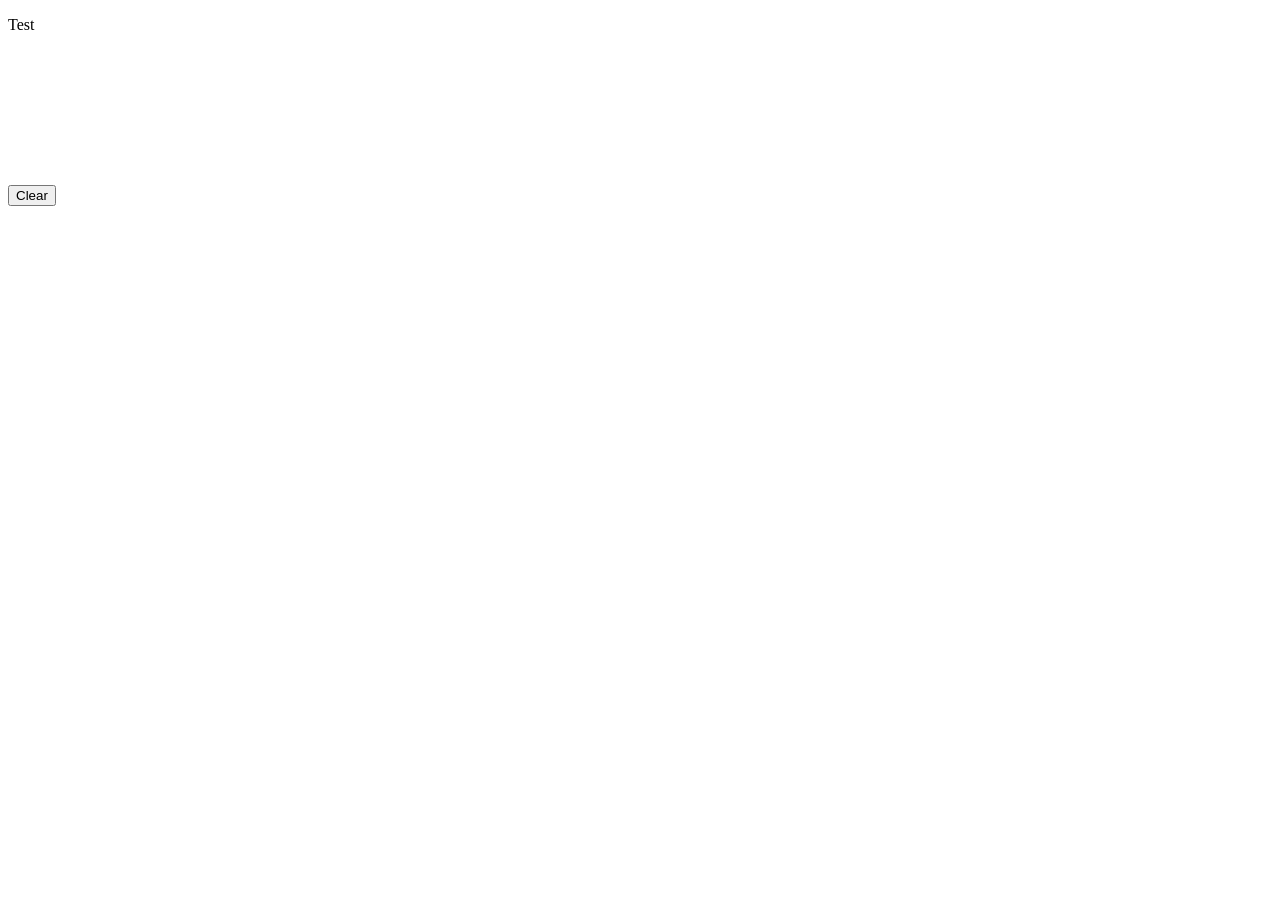
==== popup.html @ 6308eb5e "basic project backend logic" ====
<!DOCTYPE html>
<html lang="en">
<head>
    <meta charset="utf-8">
    <link rel="stylesheet" href="popup.css">
    <title>tytul</title>
    <script src="scripts/service.js"></script>
</head>
<body>
<p>Test</p>
<button id="clearButton">Clear</button>
<canvas id="canvas">
    
</canvas>
</body>
<script src="scripts/popup.js"></script>
</html>
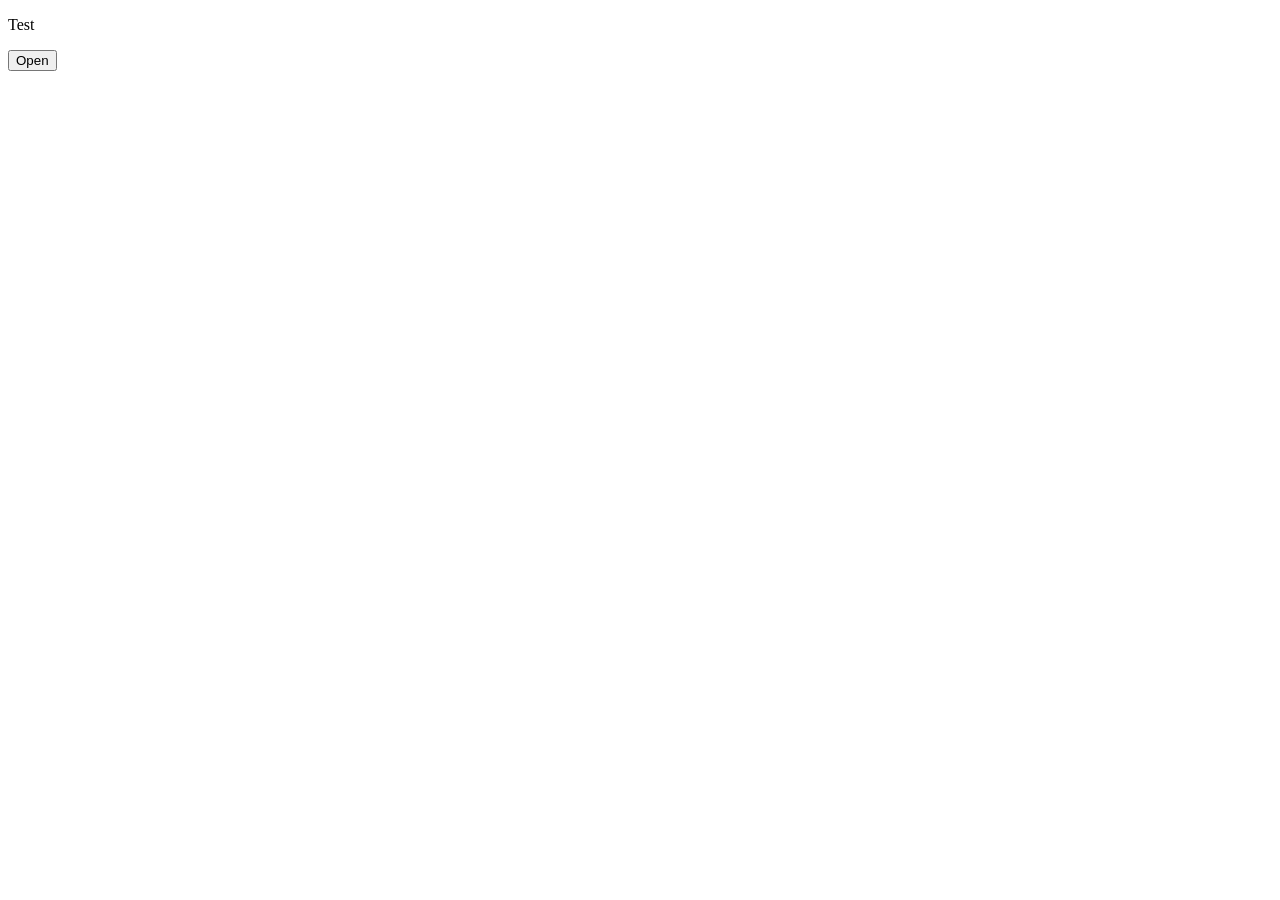
==== commit fd77ce40: "trying to do draggable ui" ====
--- a/popup.html
+++ b/popup.html
@@ -2,16 +2,13 @@
 <html lang="en">
 <head>
     <meta charset="utf-8">
-    <link rel="stylesheet" href="popup.css">
+    <link rel="stylesheet" href="stylesheets/popup.css">
     <title>tytul</title>
     <script src="scripts/service.js"></script>
 </head>
 <body>
 <p>Test</p>
-<button id="clearButton">Clear</button>
-<canvas id="canvas">
-    
-</canvas>
+<button id="open">Open</button>
 </body>
 <script src="scripts/popup.js"></script>
 </html>
